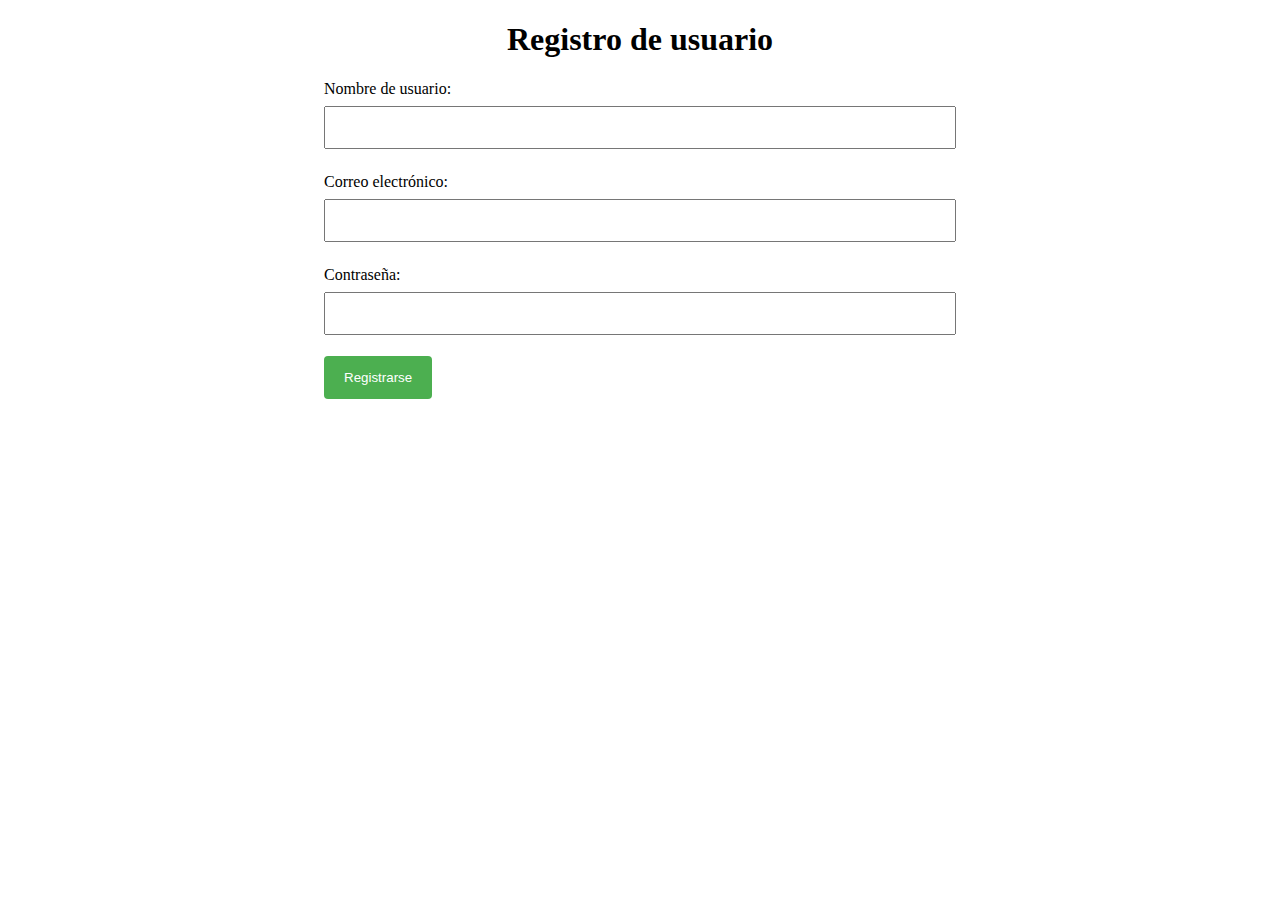
==== index.html @ 3492c48e "avances proyecto final" ====
<!DOCTYPE html>
<html lang="en">
<head>
  <meta charset="UTF-8">
  <meta http-equiv="X-UA-Compatible" content="IE=edge">
  <meta name="viewport" content="width=device-width, initial-scale=1.0">
  <title>portfolio</title>
  <link rel="stylesheet" href="css/styles2.css">
  <link rel="stylesheet" href="https://use.fontawesome.com/releases/v5.15.3/css/all.css" integrity="sha384-SZXxX4whJ79/gErwcOYf+zWLeJdY/qpuqC4cAa9rOGUstPomtqpuNWT9wdPEn2fk" crossorigin="anonymous">
</head>
<body>
  <h1>Registro de usuario</h1>
  <form action="register.php" method="post">
    <label for="username">Nombre de usuario:</label>
    <input type="text" id="username" name="username" required>

    <label for="email">Correo electrónico:</label>
    <input type="email" id="email" name="email" required>

    <label for="password">Contraseña:</label>
    <input type="password" id="password" name="password" required>

    <input type="submit" value="Registrarse">
  </form>
  
</body>
</html>
---- css/styles2.css ----
h1 {
    text-align: center;
  }
  
  form {
    width: 50%;
    margin: auto;
  }
  
  label {
    display: block;
    margin-top: 1em;
  }
  
  input[type=text], input[type=email], input[type=password] {
    width: 100%;
    padding: 12px 20px;
    margin: 8px 0;
    box-sizing: border-box;
  }
  
  input[type=submit] {
    background-color: #4CAF50;
    color: white;
    padding: 14px 20px;
    margin-top: 1em;
    border: none;
    border-radius: 4px;
    cursor: pointer;
  }
  
  input[type=submit]:hover {
    background-color: #45a049;
  }
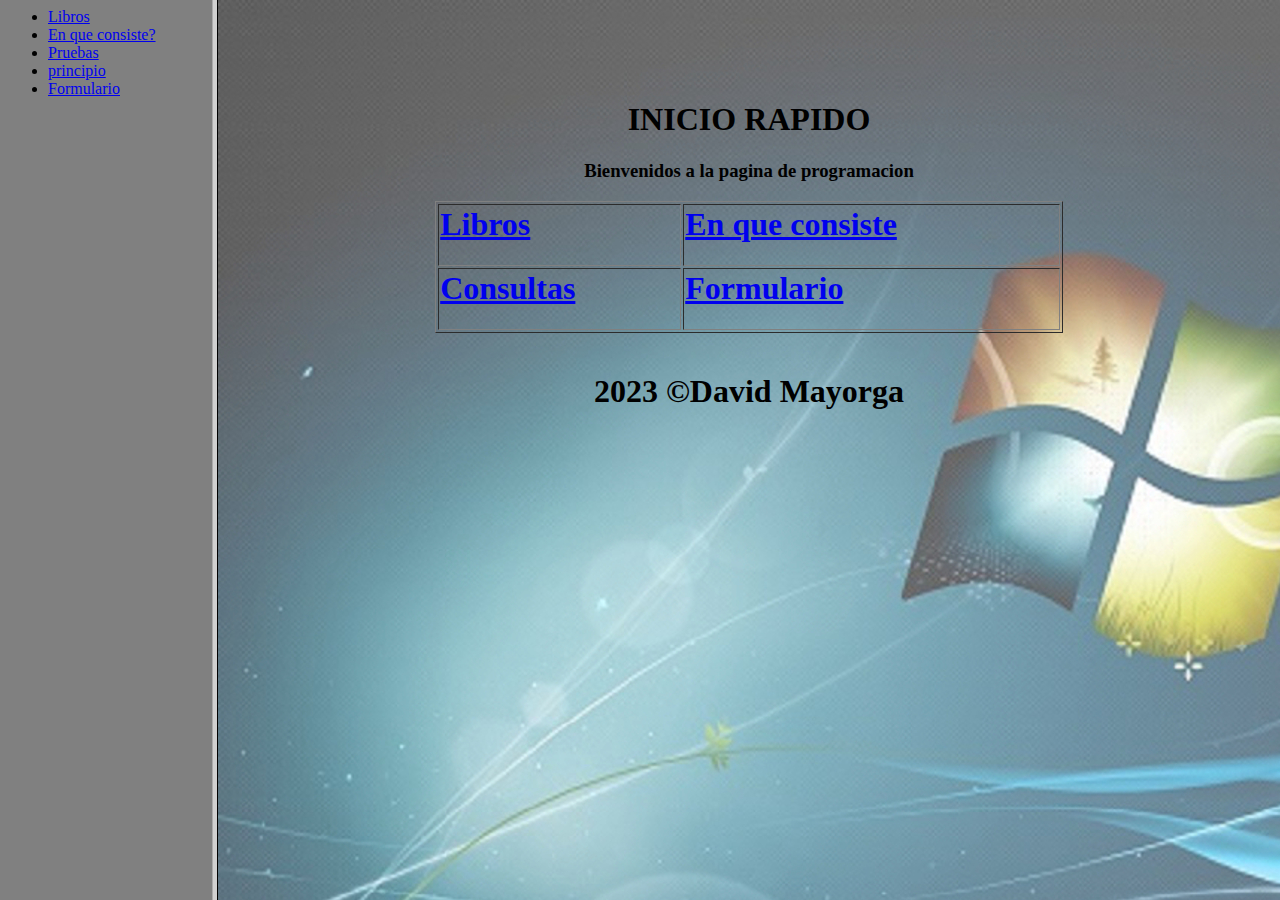
==== commit b449ee9f: "avances del proyecto final" ====
--- a/index.html
+++ b/index.html
@@ -1,27 +1,15 @@
-<!DOCTYPE html>
-<html lang="en">
-<head>
-  <meta charset="UTF-8">
-  <meta http-equiv="X-UA-Compatible" content="IE=edge">
-  <meta name="viewport" content="width=device-width, initial-scale=1.0">
-  <title>portfolio</title>
-  <link rel="stylesheet" href="css/styles2.css">
-  <link rel="stylesheet" href="https://use.fontawesome.com/releases/v5.15.3/css/all.css" integrity="sha384-SZXxX4whJ79/gErwcOYf+zWLeJdY/qpuqC4cAa9rOGUstPomtqpuNWT9wdPEn2fk" crossorigin="anonymous">
-</head>
-<body>
-  <h1>Registro de usuario</h1>
-  <form action="register.php" method="post">
-    <label for="username">Nombre de usuario:</label>
-    <input type="text" id="username" name="username" required>
-
-    <label for="email">Correo electrónico:</label>
-    <input type="email" id="email" name="email" required>
-
-    <label for="password">Contraseña:</label>
-    <input type="password" id="password" name="password" required>
-
-    <input type="submit" value="Registrarse">
-  </form>
-  
-</body>
+<DOCTYPE html PUBLIC “-//W3C//DTD HTML 4.01 Transitional//EN” http://www.w3.org/TR/html4/loose.dtd>
+<html>
+	<head><META name="Author" lang="es" content="Lionel Sanchez">
+	<title>Cronologia de libros</title>
+	<style type="text/css">
+	a:hover{color:red;font-size:30px;font-style:italic;}
+	
+	</style>
+	</head>
+    <frameset cols=15%,75%>
+  <frame src="panel1.html" frameborder="1" noresize>
+  <frame src="contenido.html" name="ventanadinamica" frameborder="0" scrolling="yes" noresize>
+    </frameset><br>
+<p><h1>2022 &copy; David Mayorga</h1></p>
 </html>